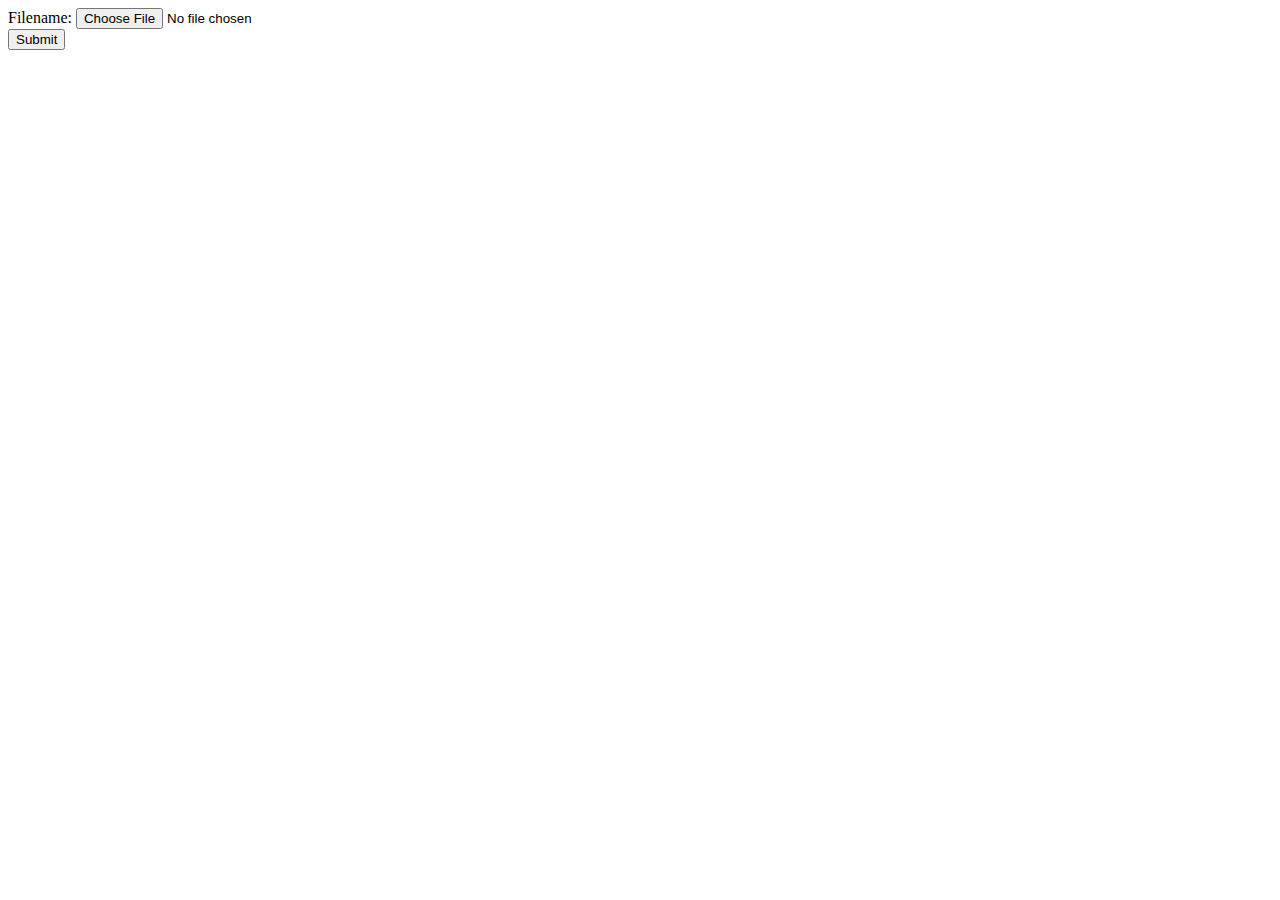
==== form12.html @ 2b8b59ef "Typing software 1.0" ====
<!DOCTYPE html>
<html>
	<head>
		<meta charset="UTF-8">
		<title></title>
	</head>
	<body>
		<form action="upload_file.php" method="post" enctype="multipart/form-data">
		<label for="file">Filename:</label>
		<input type="file" name="file" id="file" ><br/>
		<input type="submit" value="Submit"/>
		</form>
		
	</body>
</html>
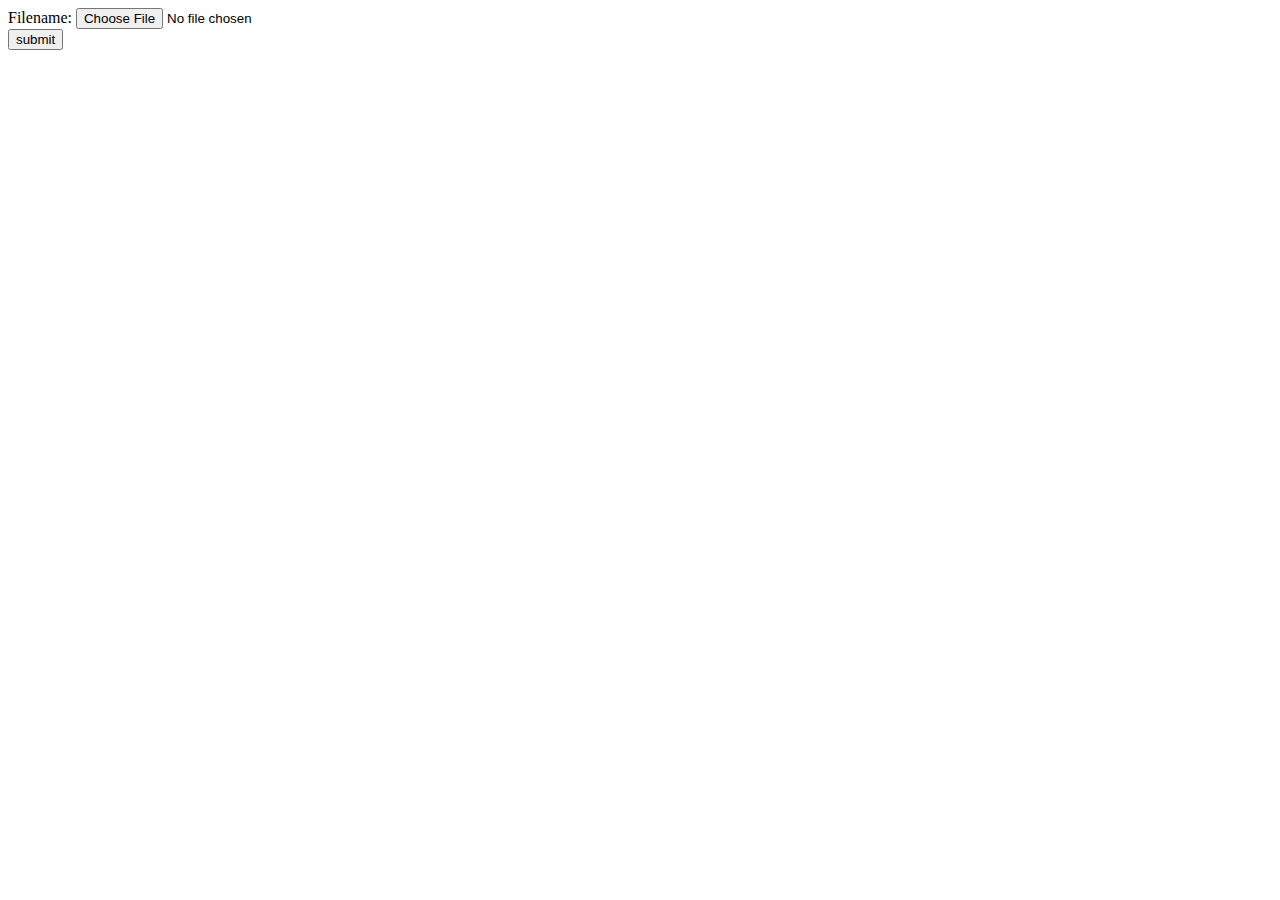
==== commit 600ee2f8: "Signed-off-by: xiaowc" ====
--- a/form12.html
+++ b/form12.html
@@ -2,14 +2,14 @@
 <html>
 	<head>
 		<meta charset="UTF-8">
-		<title></title>
+		<title>上传</title>
 	</head>
 	<body>
 		<form action="upload_file.php" method="post" enctype="multipart/form-data">
 		<label for="file">Filename:</label>
 		<input type="file" name="file" id="file" ><br/>
-		<input type="submit" value="Submit"/>
-		</form>
+		<input type="submit" name="submit" value="submit"/>
+		</form>
 		
 	</body>
 </html>
